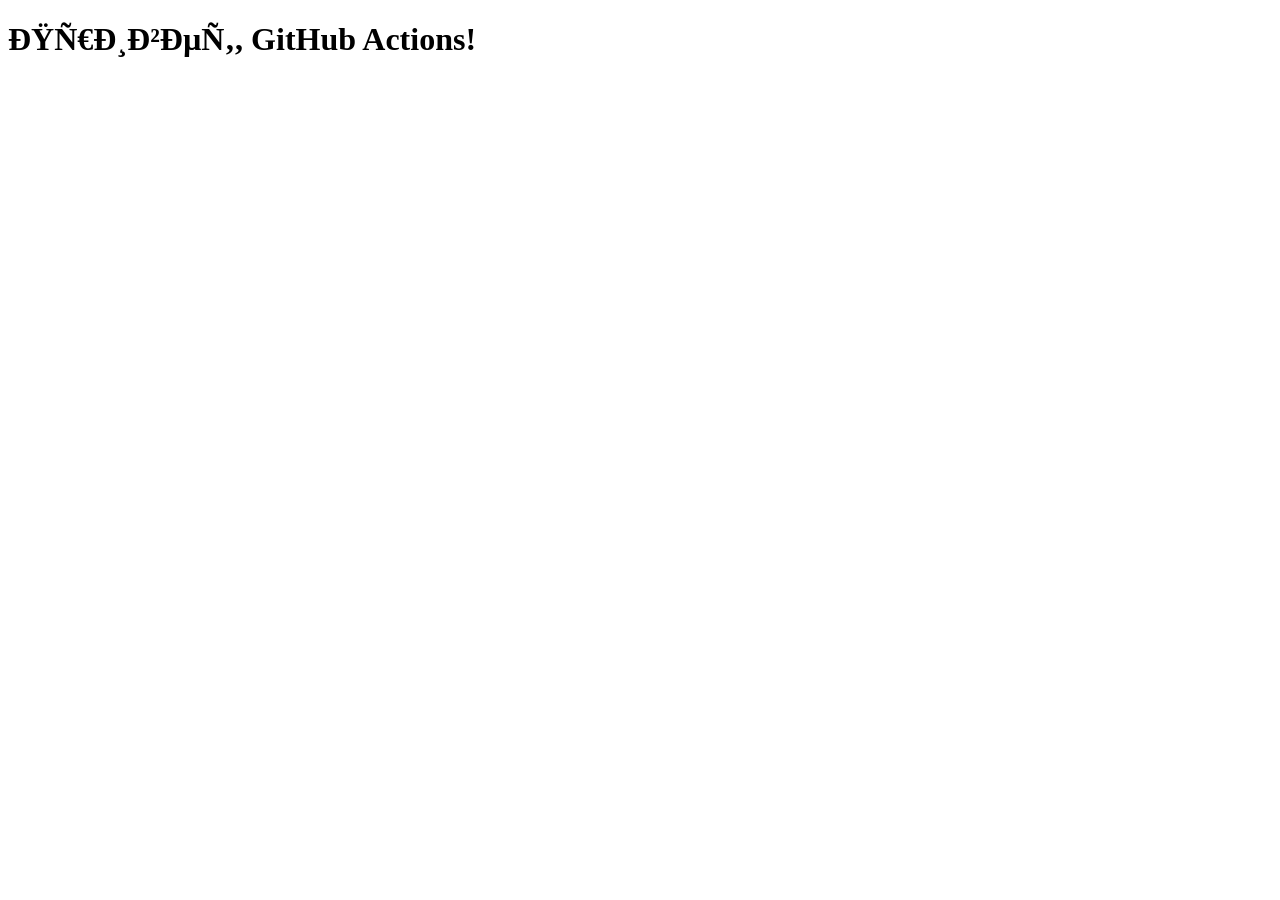
==== index.html @ 792ac80c "Create index.html" ====
<!– – index.html – – >
<!DOCTYPE html>
<html lang="ru">
<head>
<meta charset="UTF– 8">
<title>Мой сайт</title>
<link rel="stylesheet" href="style.css">
</head>
<body>
<h1>Привет, GitHub Actions!</h1>
</body>
</html>
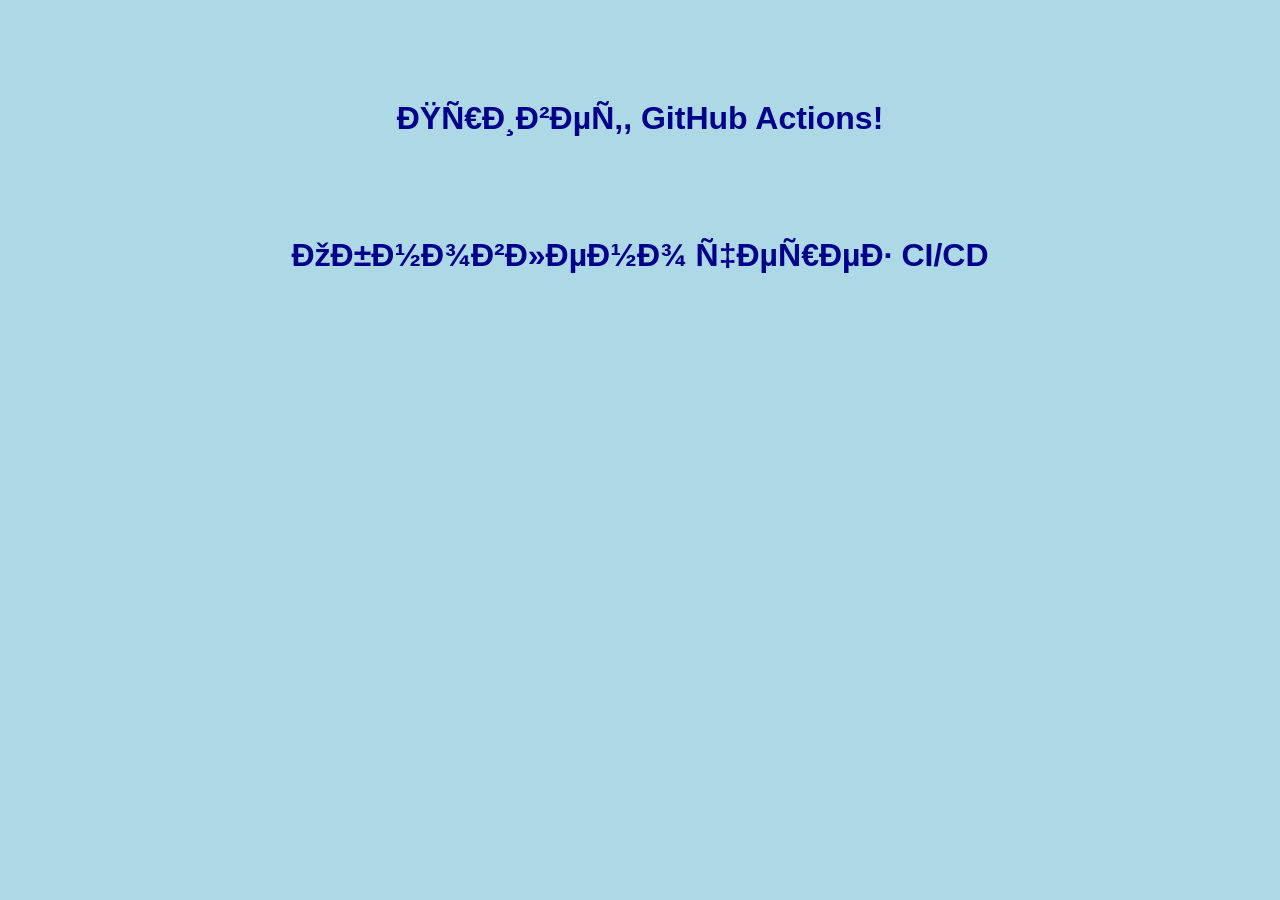
==== commit 13f3633f: "Update index.html" ====
--- a/index.html
+++ b/index.html
@@ -8,5 +8,6 @@
 </head>
 <body>
 <h1>Привет, GitHub Actions!</h1>
+<h1><b>Обновлено через CI/CD</b></h1>
 </body>
 </html>
--- a/style.css
+++ b/style.css
@@ -0,0 +1,9 @@
+body {
+  background-color: lightblue;
+  font-family: Arial;
+  text-align: center;
+}
+h1 {
+  color: darkblue;
+  margin-top: 100px;
+}
